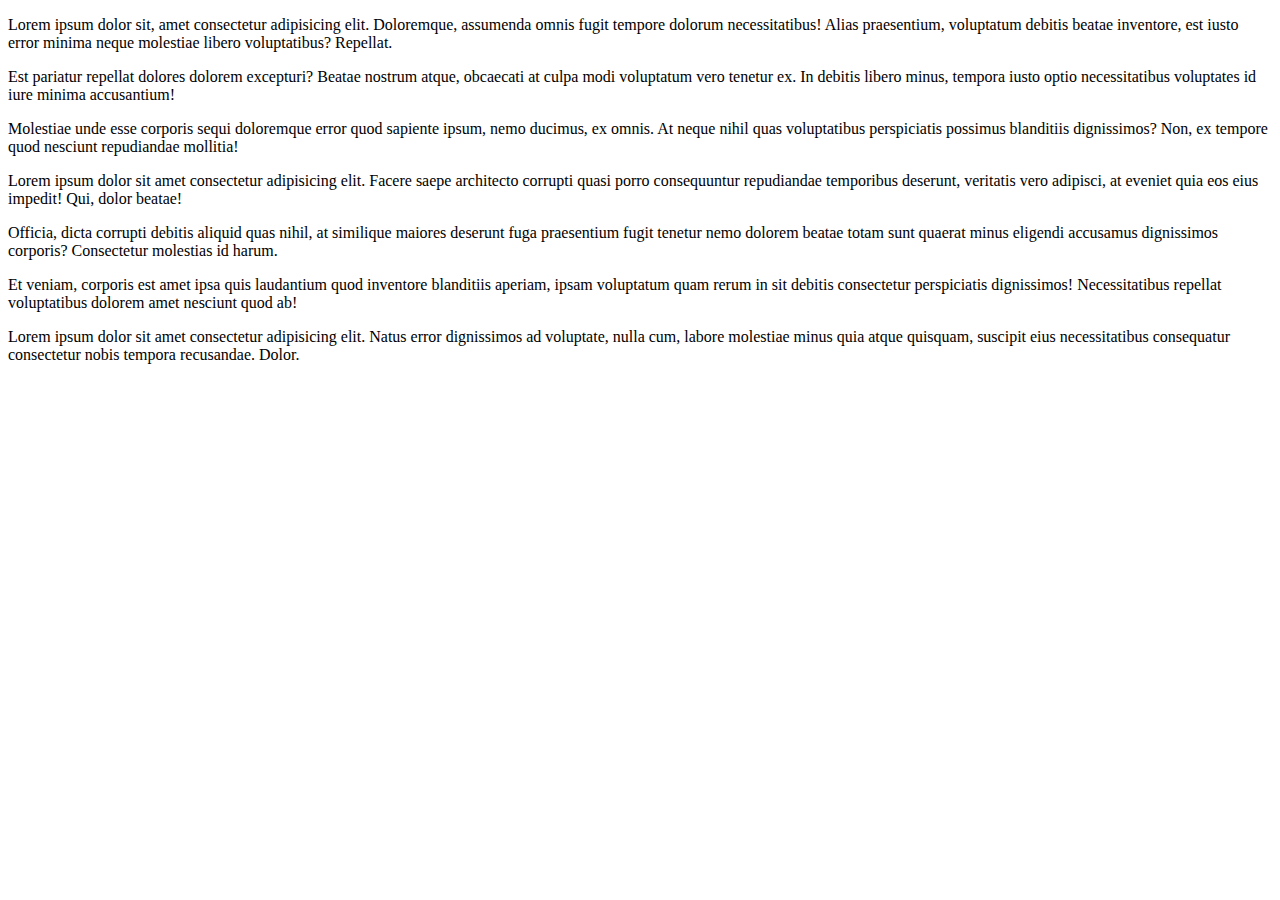
==== Floats, Clears & Positioning Activity/index.html @ 37431792 "feat(floats, clears & positioning): add most parts required" ====
<!DOCTYPE html>
<html lang="en">

<head>
    <meta charset="UTF-8">
    <meta http-equiv="X-UA-Compatible" content="IE=edge">
    <meta name="viewport" content="width=device-width, initial-scale=1.0">
    <title>Floats, Clears &amp; Positioning Activity </title>
</head>

<!-- Necessary:
    STATIC
    ✔ header
     h1
    ✔ nav
     ul
     li
    ✔ main
    ✔ section
     h2
     img
     p
    ✔ footer
-->

<body>
    <header>
        <nav></nav>
    </header>
    <main>
        <section>
            <p>Lorem ipsum dolor sit, amet consectetur adipisicing elit. Doloremque, assumenda omnis fugit tempore
                dolorum necessitatibus! Alias praesentium, voluptatum debitis beatae inventore, est iusto error minima
                neque molestiae libero voluptatibus? Repellat.</p>
            <p>Est pariatur repellat dolores dolorem excepturi? Beatae nostrum atque, obcaecati at culpa modi voluptatum
                vero tenetur ex. In debitis libero minus, tempora iusto optio necessitatibus voluptates id iure minima
                accusantium!</p>
            <p>Molestiae unde esse corporis sequi doloremque error quod sapiente ipsum, nemo ducimus, ex omnis. At neque
                nihil quas voluptatibus perspiciatis possimus blanditiis dignissimos? Non, ex tempore quod nesciunt
                repudiandae mollitia!</p>
        </section>
        <section>
            <p>Lorem ipsum dolor sit amet consectetur adipisicing elit. Facere saepe architecto corrupti quasi porro
                consequuntur repudiandae temporibus deserunt, veritatis vero adipisci, at eveniet quia eos eius impedit!
                Qui, dolor beatae!</p>
            <p>Officia, dicta corrupti debitis aliquid quas nihil, at similique maiores deserunt fuga praesentium fugit
                tenetur nemo dolorem beatae totam sunt quaerat minus eligendi accusamus dignissimos corporis?
                Consectetur molestias id harum.</p>
            <p>Et veniam, corporis est amet ipsa quis laudantium quod inventore blanditiis aperiam, ipsam voluptatum
                quam rerum in sit debitis consectetur perspiciatis dignissimos! Necessitatibus repellat voluptatibus
                dolorem amet nesciunt quod ab!</p>
        </section>
        <section>
            <p>Lorem ipsum dolor sit amet consectetur adipisicing elit. Natus error dignissimos ad voluptate, nulla cum,
                labore molestiae minus quia atque quisquam, suscipit eius necessitatibus consequatur consectetur nobis
                tempora recusandae. Dolor.</p>
        </section>
    </main>
    <footer></footer>
</body>

</html>
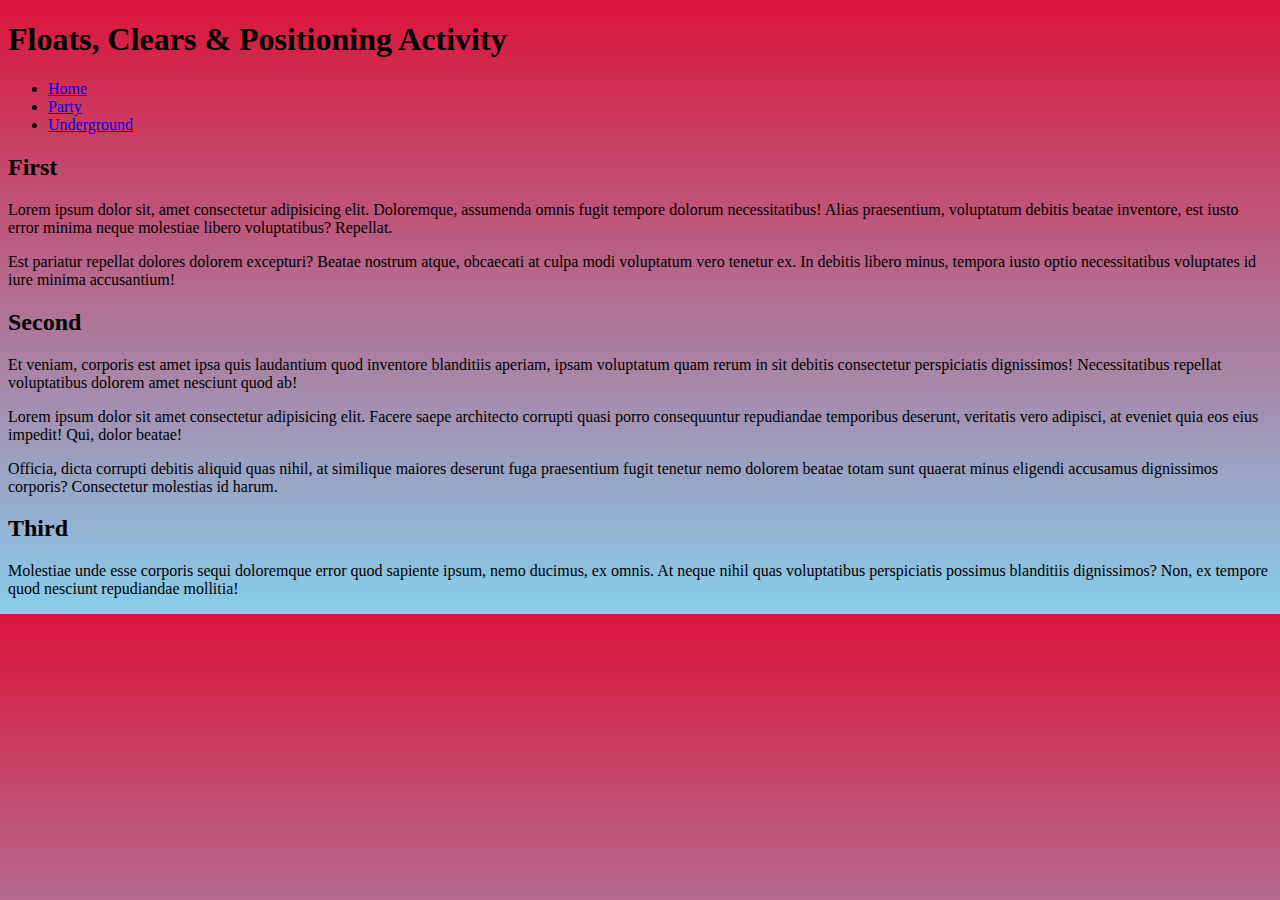
==== commit 0a037874: "feat(floats, clears & positioning): add all html parts but image" ====
--- a/Floats, Clears & Positioning Activity/index.html
+++ b/Floats, Clears & Positioning Activity/index.html
@@ -5,55 +5,69 @@
     <meta charset="UTF-8">
     <meta http-equiv="X-UA-Compatible" content="IE=edge">
     <meta name="viewport" content="width=device-width, initial-scale=1.0">
-    <title>Floats, Clears &amp; Positioning Activity </title>
+    <title>Floats, Clears &amp; Positioning Activity</title>
+    <link rel="stylesheet" href="styles.css">
 </head>
 
 <!-- Necessary:
     STATIC
     ✔ header
-     h1
+    ✔ h1
     ✔ nav
-     ul
-     li
+    ✔ ul
+    ✔ li
     ✔ main
     ✔ section
-     h2
+    ✔ h2
      img
-     p
+    ✔ p
     ✔ footer
 -->
 
 <body>
     <header>
-        <nav></nav>
+        <h1>Floats, Clears &amp; Positioning Activity</h1>
+        <nav>
+            <ul>
+                <li>
+                    <a href="#">Home</a>
+                </li>
+                <li>
+                    <a href="#">Party</a>
+                </li>
+                <li>
+                    <a href="#">Underground</a>
+                </li>
+            </ul>
+        </nav>
     </header>
     <main>
         <section>
+            <h2>First</h2>
             <p>Lorem ipsum dolor sit, amet consectetur adipisicing elit. Doloremque, assumenda omnis fugit tempore
                 dolorum necessitatibus! Alias praesentium, voluptatum debitis beatae inventore, est iusto error minima
                 neque molestiae libero voluptatibus? Repellat.</p>
             <p>Est pariatur repellat dolores dolorem excepturi? Beatae nostrum atque, obcaecati at culpa modi voluptatum
                 vero tenetur ex. In debitis libero minus, tempora iusto optio necessitatibus voluptates id iure minima
                 accusantium!</p>
-            <p>Molestiae unde esse corporis sequi doloremque error quod sapiente ipsum, nemo ducimus, ex omnis. At neque
-                nihil quas voluptatibus perspiciatis possimus blanditiis dignissimos? Non, ex tempore quod nesciunt
-                repudiandae mollitia!</p>
         </section>
         <section>
+            <h2>Second</h2>
+            <p>Et veniam, corporis est amet ipsa quis laudantium quod inventore blanditiis aperiam, ipsam voluptatum
+                quam rerum in sit debitis consectetur perspiciatis dignissimos! Necessitatibus repellat voluptatibus
+                dolorem amet nesciunt quod ab!</p>
             <p>Lorem ipsum dolor sit amet consectetur adipisicing elit. Facere saepe architecto corrupti quasi porro
                 consequuntur repudiandae temporibus deserunt, veritatis vero adipisci, at eveniet quia eos eius impedit!
                 Qui, dolor beatae!</p>
             <p>Officia, dicta corrupti debitis aliquid quas nihil, at similique maiores deserunt fuga praesentium fugit
                 tenetur nemo dolorem beatae totam sunt quaerat minus eligendi accusamus dignissimos corporis?
                 Consectetur molestias id harum.</p>
-            <p>Et veniam, corporis est amet ipsa quis laudantium quod inventore blanditiis aperiam, ipsam voluptatum
-                quam rerum in sit debitis consectetur perspiciatis dignissimos! Necessitatibus repellat voluptatibus
-                dolorem amet nesciunt quod ab!</p>
         </section>
         <section>
-            <p>Lorem ipsum dolor sit amet consectetur adipisicing elit. Natus error dignissimos ad voluptate, nulla cum,
-                labore molestiae minus quia atque quisquam, suscipit eius necessitatibus consequatur consectetur nobis
-                tempora recusandae. Dolor.</p>
+            <h2>Third</h2>
+            <p>Molestiae unde esse corporis sequi doloremque error quod sapiente ipsum, nemo ducimus, ex omnis. At neque
+                nihil quas voluptatibus perspiciatis possimus blanditiis dignissimos? Non, ex tempore quod nesciunt
+                repudiandae mollitia!</p>
         </section>
     </main>
     <footer></footer>
--- a/Floats, Clears & Positioning Activity/styles.css
+++ b/Floats, Clears & Positioning Activity/styles.css
@@ -0,0 +1,11 @@
+/* float
+clear
+relative
+absolute
+fixed
+sticky
+z-index */
+
+body {
+    background: linear-gradient(crimson, skyblue);
+}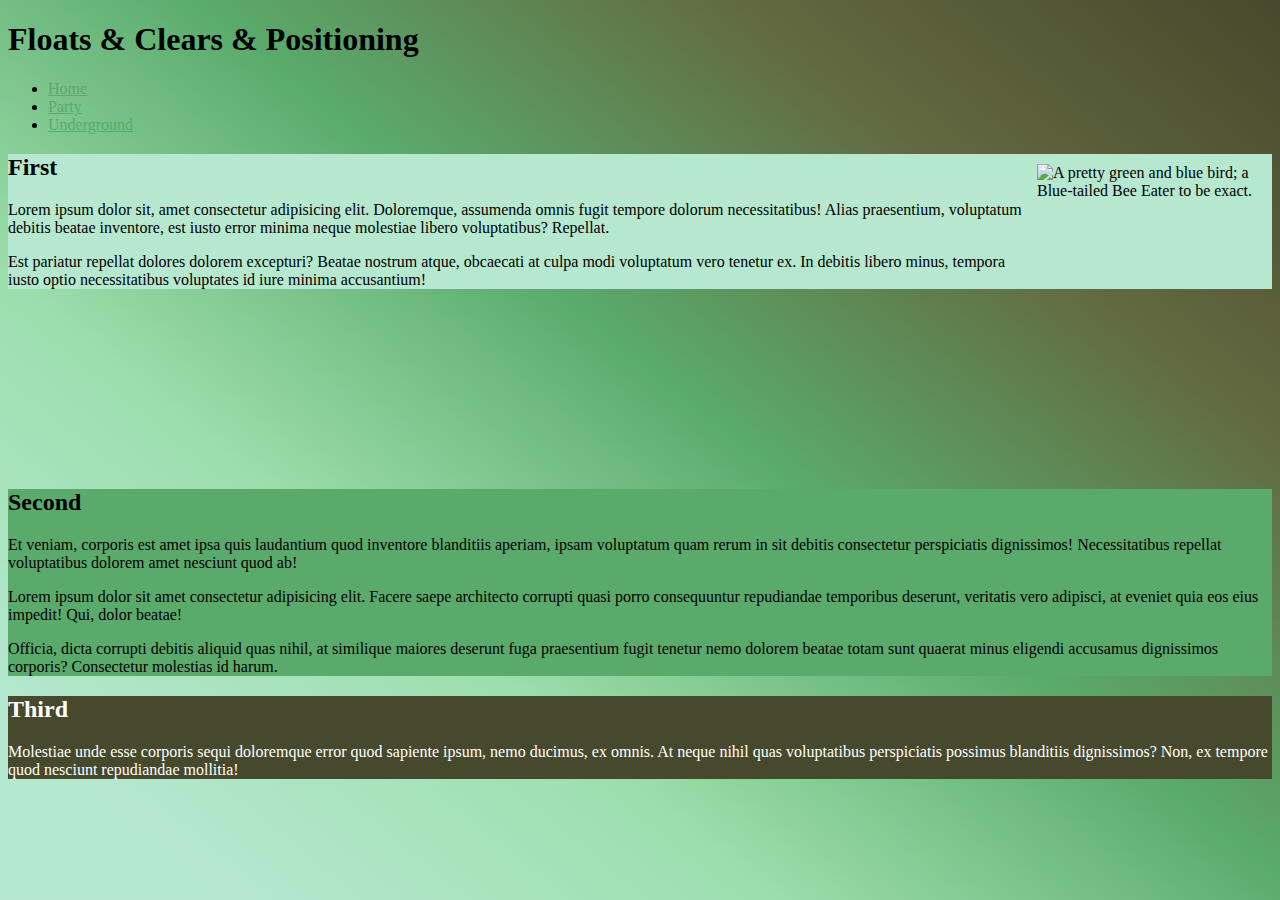
==== commit f27ffae2: "feat(floats, clears & positioning): A bunch of other stuff" ====
--- a/Floats, Clears & Positioning Activity/index.html
+++ b/Floats, Clears & Positioning Activity/index.html
@@ -3,9 +3,9 @@
 
 <head>
     <meta charset="UTF-8">
-    <meta http-equiv="X-UA-Compatible" content="IE=edge">
-    <meta name="viewport" content="width=device-width, initial-scale=1.0">
-    <title>Floats, Clears &amp; Positioning Activity</title>
+    <!-- <meta http-equiv="X-UA-Compatible" content="IE=edge"> -->
+    <!-- <meta name="viewport" content="width=device-width, initial-scale=1.0"> -->
+    <title>Floats &amp; Clears &amp; Positioning</title>
     <link rel="stylesheet" href="styles.css">
 </head>
 
@@ -26,7 +26,7 @@
 
 <body>
     <header>
-        <h1>Floats, Clears &amp; Positioning Activity</h1>
+        <h1>Floats &amp; Clears &amp; Positioning</h1>
         <nav>
             <ul>
                 <li>
@@ -42,6 +42,7 @@
         </nav>
     </header>
     <main>
+        <img id="bird" width="225" height="315" alt="A pretty green and blue bird; a Blue-tailed Bee Eater to be exact." src="https://images.unsplash.com/photo-1518992028580-6d57bd80f2dd?ixlib=rb-1.2.1&ixid=MnwxMjA3fDB8MHxwaG90by1wYWdlfHx8fGVufDB8fHx8&auto=format&fit=crop&w=225&q=80"/>
         <section>
             <h2>First</h2>
             <p>Lorem ipsum dolor sit, amet consectetur adipisicing elit. Doloremque, assumenda omnis fugit tempore
@@ -72,5 +73,4 @@
     </main>
     <footer></footer>
 </body>
-
 </html>--- a/Floats, Clears & Positioning Activity/styles.css
+++ b/Floats, Clears & Positioning Activity/styles.css
@@ -6,6 +6,54 @@
 sticky
 z-index */
 
+:root {
+    /* Color Palette from Coolors.co: https://coolors.co/474a2c-636940-59a96a-9bdeac-b4e7ce */
+    --rifle-green: hsla(66, 25%, 23%, 1);
+    --dark-olive-green: hsla(69, 24%, 33%, 1);
+    --forest-green-crayola: hsla(133, 32%, 51%, 1);
+    --celadon: hsla(135, 50%, 74%, 1);
+    --magic-mint: hsla(151, 52%, 81%, 1);
+}
+
+html {
+    min-height: 100%;
+}
+
 body {
-    background: linear-gradient(crimson, skyblue);
+    background: linear-gradient(
+        39deg,    
+        var(--magic-mint) 10%,
+        var(--celadon),
+        var(--forest-green-crayola),
+        var(--dark-olive-green),
+        var(--rifle-green)
+        ) no-repeat;
+}
+
+a:link {
+    color: var(--forest-green-crayola);
+}
+
+a:visited {
+    color: var(--rifle-green);
+}
+
+#bird {
+    float: right;
+    margin: 10px;
+}
+
+section {
+}
+
+section:nth-of-type(1) {
+    background: var(--magic-mint);
+}
+section:nth-of-type(2) {
+    background: var(--forest-green-crayola);
+    clear: both;
+}
+section:nth-of-type(3) {
+    background: var(--rifle-green);
+    color: white
 }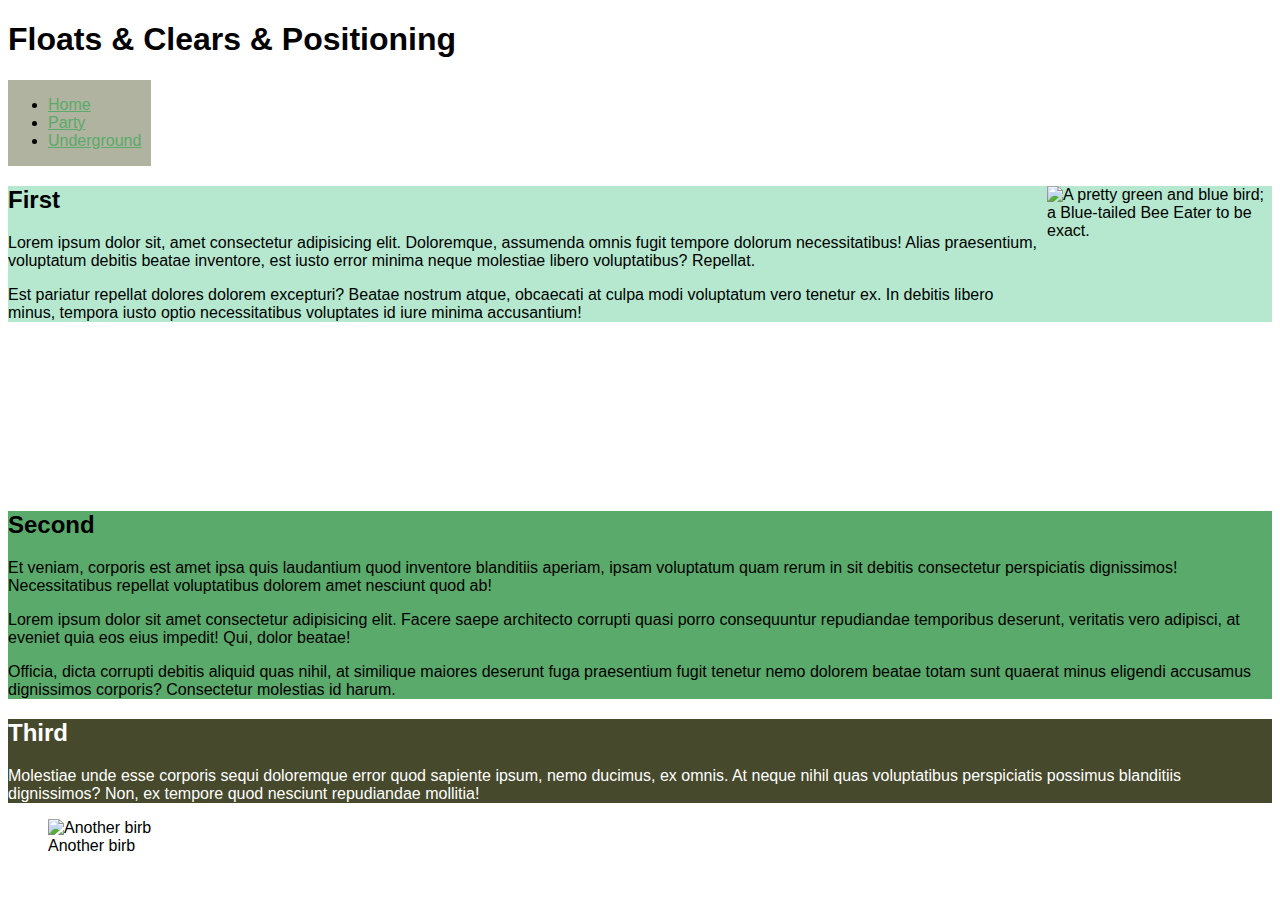
==== commit 53f2d3d7: "More stuff" ====
--- a/Floats, Clears & Positioning Activity/index.html
+++ b/Floats, Clears & Positioning Activity/index.html
@@ -19,7 +19,7 @@
     ✔ main
     ✔ section
     ✔ h2
-     img
+    ✔ img
     ✔ p
     ✔ footer
 -->
@@ -71,6 +71,12 @@
                 repudiandae mollitia!</p>
         </section>
     </main>
-    <footer></footer>
+    <footer>
+        <figure id="another-birb">
+            <img src="" alt="Another birb">
+            <figcaption>Another birb</figcaption>
+        </figure>
+        
+    </footer>
 </body>
 </html>--- a/Floats, Clears & Positioning Activity/styles.css
+++ b/Floats, Clears & Positioning Activity/styles.css
@@ -1,9 +1,10 @@
-/* float
-clear
+/* 
+✅float
+✅clear
 relative
 absolute
 fixed
-sticky
+✅sticky
 z-index */
 
 :root {
@@ -17,17 +18,23 @@
 
 html {
     min-height: 100%;
+    font-family: sans-serif;
+}
+
+header {
+    /* Necesssary to get the nav to be sticky. This is because it's "offset relative to its nearest scrolling ancestor and containing block (nearest block-level ancestor)"*/
+    display: inline; 
+}
+
+nav {
+    display: inline-block;
+    background: hsla(69, 24%, 33%, 0.5);
+    position: sticky;
+    top: 10px;
+    padding-right: 10px;
 }
 
 body {
-    background: linear-gradient(
-        39deg,    
-        var(--magic-mint) 10%,
-        var(--celadon),
-        var(--forest-green-crayola),
-        var(--dark-olive-green),
-        var(--rifle-green)
-        ) no-repeat;
 }
 
 a:link {
@@ -40,7 +47,8 @@
 
 #bird {
     float: right;
-    margin: 10px;
+    margin-left: 10px;
+    margin-bottom: 10px;
 }
 
 section {
@@ -51,7 +59,7 @@
 }
 section:nth-of-type(2) {
     background: var(--forest-green-crayola);
-    clear: both;
+    clear: right;
 }
 section:nth-of-type(3) {
     background: var(--rifle-green);
